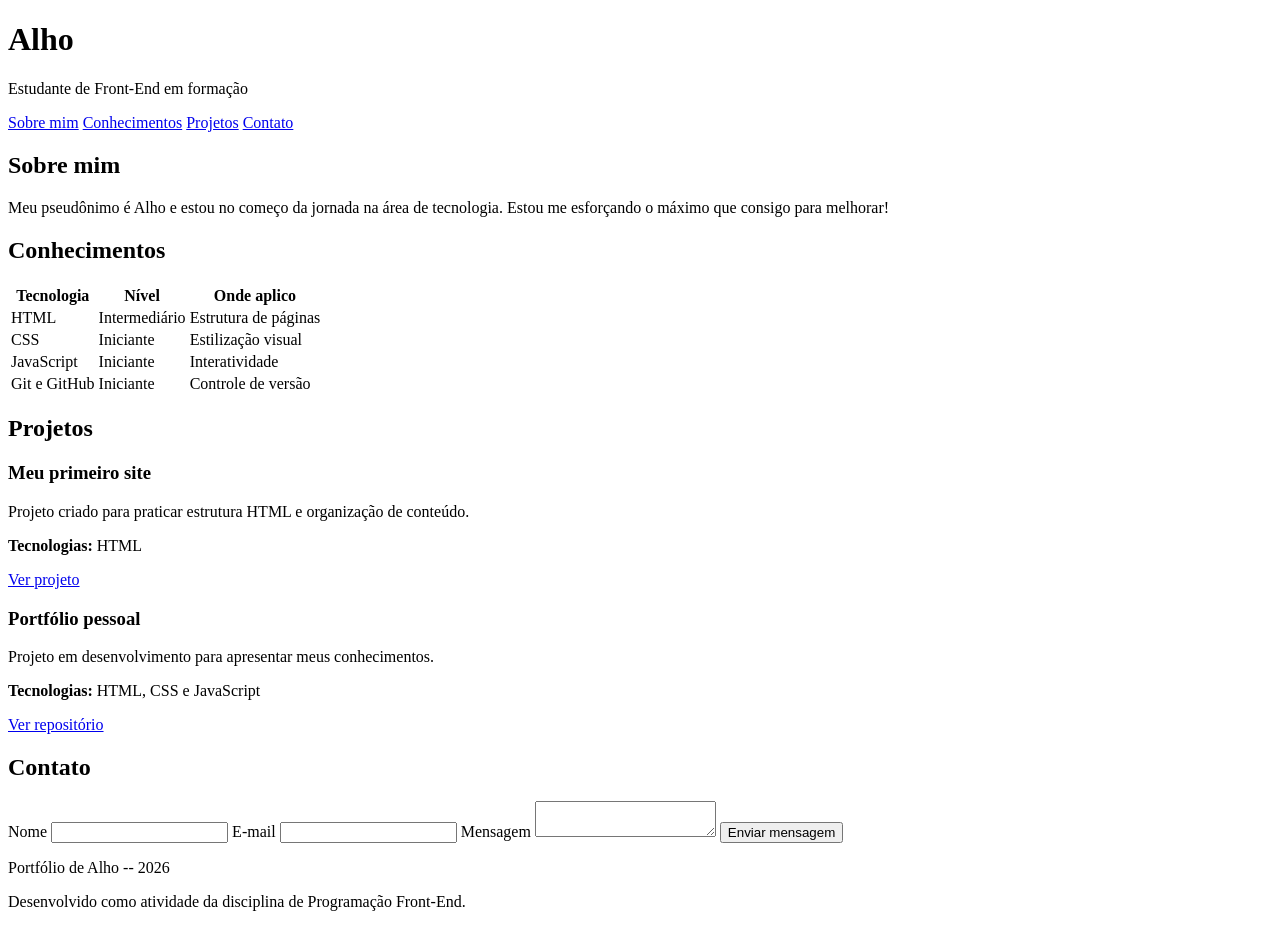
==== logica-frontend/Portfolio/index.html @ 8219e310 "começo dos estudos area frontend" ====
<!DOCTYPE html>
<html lang="pt-BR">
<head>
  <meta charset="UTF-8">
  <meta name="viewport" content="width=device-width, initial-scale=1.0">
  <title>Portfólio - Maria Oliveira</title>
  <link rel="stylesheet" href="style.css">
</head>
<body>
  <header>
    <h1>Alho</h1>
    <p>Estudante de Front-End em formação</p>
    <nav>
      <a href="#sobre">Sobre mim</a>
      <a href="#conhecimentos">Conhecimentos</a>
      <a href="#projetos">Projetos</a>
      <a href="#contato">Contato</a>
    </nav>
  </header>

  <main>
    <section id="sobre">
      <h2>Sobre mim</h2>
      <p>Meu pseudônimo é Alho e estou no começo da jornada na área de tecnologia. Estou me esforçando o máximo que consigo para melhorar!</p>
    </section>

    <section id="conhecimentos">
      <h2>Conhecimentos</h2>
      <table>
        <thead>
          <tr>
            <th>Tecnologia</th>
            <th>Nível</th>
            <th>Onde aplico</th>
          </tr>
        </thead>
        <tbody>
          <tr>
            <td>HTML</td>
            <td>Intermediário</td>
            <td>Estrutura de páginas</td>
          </tr>
          <tr>
            <td>CSS</td>
            <td>Iniciante</td>
            <td>Estilização visual</td>
          </tr>
          <tr>
            <td>JavaScript</td>
            <td>Iniciante</td>
            <td>Interatividade</td>
          </tr>
          <tr>
            <td>Git e GitHub</td>
            <td>Iniciante</td>
            <td>Controle de versão</td>
          </tr>
        </tbody>
      </table>
    </section>

    <section id="projetos">
      <h2>Projetos</h2>
      <article>
        <h3>Meu primeiro site</h3>
        <p>Projeto criado para praticar estrutura HTML e organização de conteúdo.</p>
        <p><strong>Tecnologias:</strong> HTML</p>
        <a href="#" target="_blank" rel="noopener noreferrer">Ver projeto</a>
      </article>
      <article>
        <h3>Portfólio pessoal</h3>
        <p>Projeto em desenvolvimento para apresentar meus conhecimentos.</p>
        <p><strong>Tecnologias:</strong> HTML, CSS e JavaScript</p>
        <a href="#" target="_blank" rel="noopener noreferrer">Ver repositório</a>
      </article>
    </section>

    <section id="contato">
      <h2>Contato</h2>
      <form>
        <label for="nome">Nome</label>
        <input type="text" id="nome" name="nome" required>

        <label for="email">E-mail</label>
        <input type="email" id="email" name="email" required>

        <label for="mensagem">Mensagem</label>
        <textarea id="mensagem" name="mensagem" required></textarea>

        <button type="submit">Enviar mensagem</button>
      </form>
    </section>
  </main>

  <footer>
    <p>Portfólio de Alho -- 2026</p>
    <p>Desenvolvido como atividade da disciplina de Programação Front-End.</p>
  </footer>
</body>
</html>
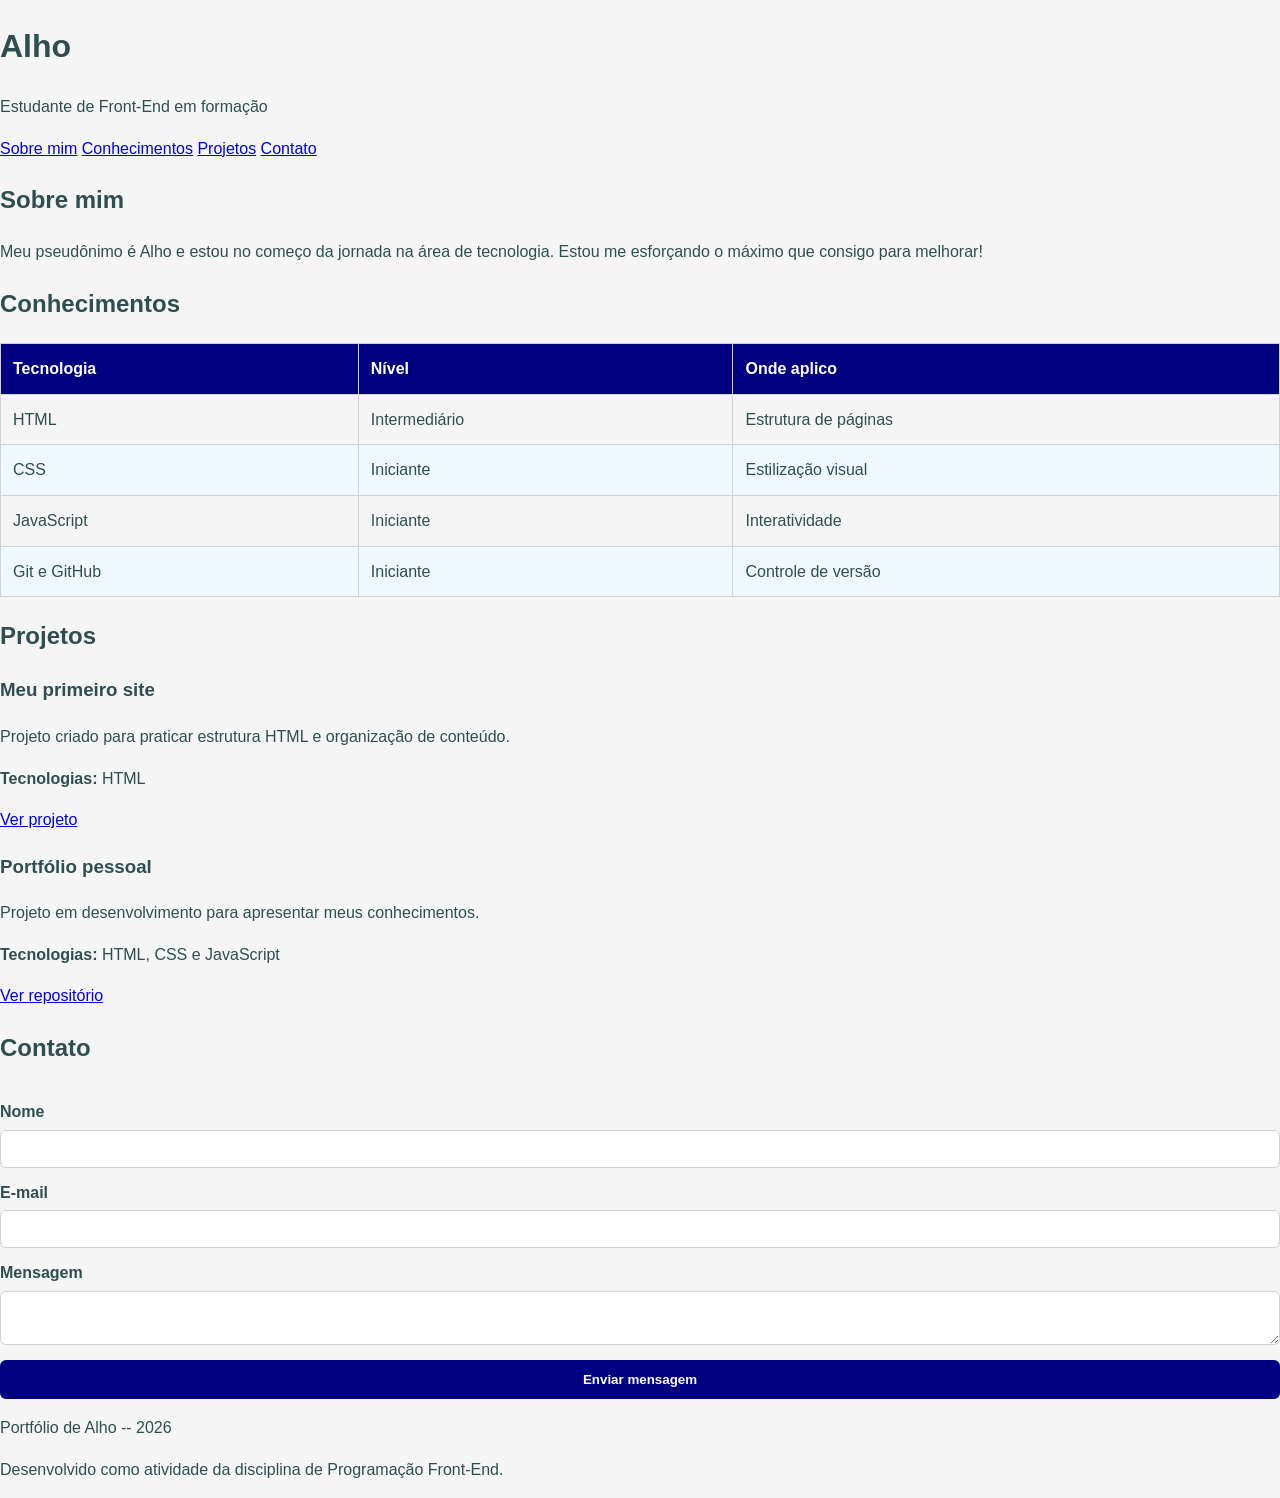
==== commit 4028cb37: "Portfolio HTML & CSS" ====
--- a/logica-frontend/Portfolio/index.html
+++ b/logica-frontend/Portfolio/index.html
@@ -6,6 +6,7 @@
   <title>Portfólio - Maria Oliveira</title>
   <link rel="stylesheet" href="style.css">
 </head>
+  <link rel="stylesheet" href="style.css">
 <body>
   <header>
     <h1>Alho</h1>
--- a/logica-frontend/Portfolio/style.css
+++ b/logica-frontend/Portfolio/style.css
@@ -0,0 +1,129 @@
+body {
+font-family: Arial, sans-serif;
+margin: 0;
+background-color: whitesmoke;
+color: darkslategray;
+line-height: 1.6;
+}
+
+.cabecalho {
+background-color: rgb(0, 0, 0);
+color: white;
+font-size: 15;
+padding: 30px;
+text-align: center;
+} 
+
+.menu a {
+color: white;
+text-decoration: none;
+margin: 0 12px;
+font-weight: bold;
+}
+
+.menu a:hover {
+color: gold;
+text-decoration: underline;
+}
+
+.secao {
+background-color: white;
+margin-bottom: 25px;
+padding: 25px;
+border: 1px solid lightgray;
+border-radius: 10px;
+}
+
+.extra {
+max-width: 1000px;
+margin: 0 auto 30px auto;
+padding: 25px;
+background-color: lightyellow;
+border-left: 6px solid gold;
+border-radius: 10px;
+}
+
+.cards {
+display: flex;
+gap: 20px;
+flex-wrap: wrap;
+}
+.card {
+background-color: aliceblue;
+border: 2px solid lightblue;
+border-radius: 12px;
+padding: 20px;
+flex: 1;
+min-width: 250px;
+}
+
+.botao {
+display: inline-block;
+margin-top: 10px;
+padding: 10px 16px;
+background-color: royalblue;
+color: white;
+text-decoration: none;
+border-radius: 8px;
+font-weight: bold;
+}
+.botao:hover {
+background-color: mediumblue;
+}
+
+table {
+width: 100%;
+border-collapse: collapse;
+margin-top: 15px;
+}
+th {
+background-color: navy;
+color: white;
+}
+th, td {
+border: 1px solid lightgray;
+padding: 12px;
+text-align: left;
+}
+tr:nth-child(even) {
+background-color: aliceblue;
+}
+
+form {
+display: flex;
+flex-direction: column;
+}
+label {
+margin-top: 12px;
+font-weight: bold;
+}
+input, textarea {
+margin-top: 5px;
+padding: 10px;
+border: 1px solid lightgray;
+border-radius: 6px;
+font-size: 14px;
+}
+button {
+margin-top: 15px;
+padding: 12px;
+background-color: navy;
+color: white;
+border: none;
+border-radius: 6px;
+font-weight: bold;
+cursor: pointer;
+}
+
+@media (max-width: 768px) {
+.menu a {
+display: block;
+margin: 10px 0;
+}
+.cards {
+flex-direction: column;
+}
+.cabecalho h1 {
+font-size: 28px;
+}
+}
--- a/logica-frontend/Portfolio/style.css
+++ b/logica-frontend/Portfolio/style.css
@@ -0,0 +1,129 @@
+body {
+font-family: Arial, sans-serif;
+margin: 0;
+background-color: whitesmoke;
+color: darkslategray;
+line-height: 1.6;
+}
+
+.cabecalho {
+background-color: rgb(0, 0, 0);
+color: white;
+font-size: 15;
+padding: 30px;
+text-align: center;
+} 
+
+.menu a {
+color: white;
+text-decoration: none;
+margin: 0 12px;
+font-weight: bold;
+}
+
+.menu a:hover {
+color: gold;
+text-decoration: underline;
+}
+
+.secao {
+background-color: white;
+margin-bottom: 25px;
+padding: 25px;
+border: 1px solid lightgray;
+border-radius: 10px;
+}
+
+.extra {
+max-width: 1000px;
+margin: 0 auto 30px auto;
+padding: 25px;
+background-color: lightyellow;
+border-left: 6px solid gold;
+border-radius: 10px;
+}
+
+.cards {
+display: flex;
+gap: 20px;
+flex-wrap: wrap;
+}
+.card {
+background-color: aliceblue;
+border: 2px solid lightblue;
+border-radius: 12px;
+padding: 20px;
+flex: 1;
+min-width: 250px;
+}
+
+.botao {
+display: inline-block;
+margin-top: 10px;
+padding: 10px 16px;
+background-color: royalblue;
+color: white;
+text-decoration: none;
+border-radius: 8px;
+font-weight: bold;
+}
+.botao:hover {
+background-color: mediumblue;
+}
+
+table {
+width: 100%;
+border-collapse: collapse;
+margin-top: 15px;
+}
+th {
+background-color: navy;
+color: white;
+}
+th, td {
+border: 1px solid lightgray;
+padding: 12px;
+text-align: left;
+}
+tr:nth-child(even) {
+background-color: aliceblue;
+}
+
+form {
+display: flex;
+flex-direction: column;
+}
+label {
+margin-top: 12px;
+font-weight: bold;
+}
+input, textarea {
+margin-top: 5px;
+padding: 10px;
+border: 1px solid lightgray;
+border-radius: 6px;
+font-size: 14px;
+}
+button {
+margin-top: 15px;
+padding: 12px;
+background-color: navy;
+color: white;
+border: none;
+border-radius: 6px;
+font-weight: bold;
+cursor: pointer;
+}
+
+@media (max-width: 768px) {
+.menu a {
+display: block;
+margin: 10px 0;
+}
+.cards {
+flex-direction: column;
+}
+.cabecalho h1 {
+font-size: 28px;
+}
+}
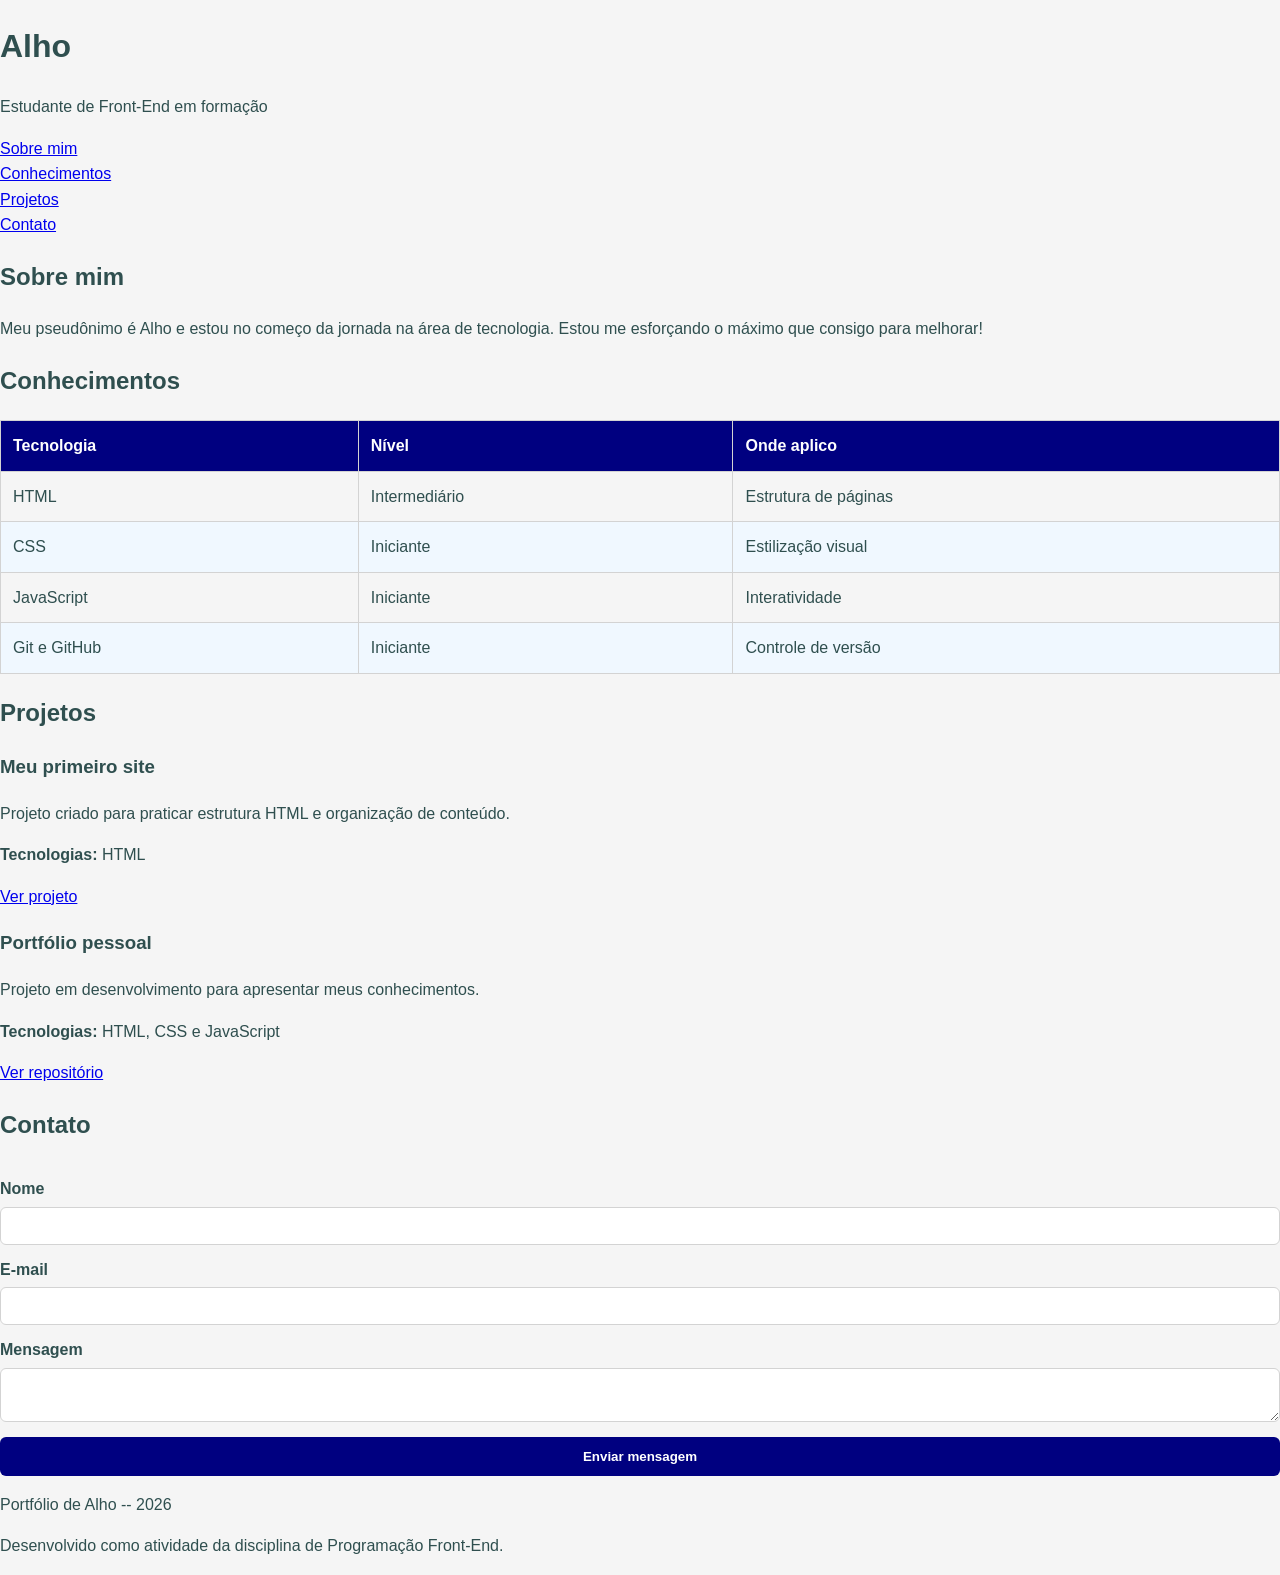
==== commit 650c7b46: "Atualização Portfolio" ====
--- a/logica-frontend/Portfolio/index.html
+++ b/logica-frontend/Portfolio/index.html
@@ -3,18 +3,23 @@
 <head>
   <meta charset="UTF-8">
   <meta name="viewport" content="width=device-width, initial-scale=1.0">
-  <title>Portfólio - Maria Oliveira</title>
+  <title>Portfólio - Alho</title>
   <link rel="stylesheet" href="style.css">
 </head>
-  <link rel="stylesheet" href="style.css">
 <body>
   <header>
     <h1>Alho</h1>
     <p>Estudante de Front-End em formação</p>
     <nav>
+      <div>
       <a href="#sobre">Sobre mim</a>
+      </div>
+      <div>
       <a href="#conhecimentos">Conhecimentos</a>
+      </div>
+      <div>
       <a href="#projetos">Projetos</a>
+      </div>
       <a href="#contato">Contato</a>
     </nav>
   </header>
@@ -27,7 +32,7 @@
 
     <section id="conhecimentos">
       <h2>Conhecimentos</h2>
-      <table>
+      <div class="tabela-container"><table>
         <thead>
           <tr>
             <th>Tecnologia</th>
@@ -57,7 +62,7 @@
             <td>Controle de versão</td>
           </tr>
         </tbody>
-      </table>
+      </table> </div>
     </section>
 
     <section id="projetos">
--- a/logica-frontend/Portfolio/style.css
+++ b/logica-frontend/Portfolio/style.css
@@ -1,129 +1,177 @@
 body {
-font-family: Arial, sans-serif;
-margin: 0;
-background-color: whitesmoke;
-color: darkslategray;
-line-height: 1.6;
+    font-family: Arial, sans-serif;
+    margin: 0;
+    background-color: whitesmoke;
+    color: darkslategray;
+    line-height: 1.6;
 }
 
 .cabecalho {
-background-color: rgb(0, 0, 0);
-color: white;
-font-size: 15;
-padding: 30px;
-text-align: center;
-} 
+    background-color: rgb(0, 0, 0);
+    color: white;
+    font-size: 24px; 
+    padding: 30px 15px;
+    text-align: center;
+}
+
+.menu {
+    display: flex;
+    justify-content: center;
+    flex-wrap: wrap;
+    margin-top: 15px;
+}
 
 .menu a {
-color: white;
-text-decoration: none;
-margin: 0 12px;
-font-weight: bold;
+    color: white;
+    text-decoration: none;
+    margin: 5px 12px;
+    font-weight: bold;
 }
 
 .menu a:hover {
-color: gold;
-text-decoration: underline;
+    color: gold;
+    text-decoration: underline;
 }
 
 .secao {
-background-color: white;
-margin-bottom: 25px;
-padding: 25px;
-border: 1px solid lightgray;
-border-radius: 10px;
+    background-color: white;
+    margin: 0 15px 25px 15px;
+    padding: 25px;
+    border: 1px solid lightgray;
+    border-radius: 10px;
 }
 
 .extra {
-max-width: 1000px;
-margin: 0 auto 30px auto;
-padding: 25px;
-background-color: lightyellow;
-border-left: 6px solid gold;
-border-radius: 10px;
+    max-width: 1000px;
+    margin: 0 15px 30px 15px;
+    padding: 25px;
+    background-color: lightyellow;
+    border-left: 6px solid gold;
+    border-radius: 10px;
+}
+
+@media (min-width: 1024px) {
+    .secao, .extra {
+        margin: 0 auto 25px auto;
+    }
 }
 
 .cards {
-display: flex;
-gap: 20px;
-flex-wrap: wrap;
+    display: flex;
+    gap: 20px;
+    flex-wrap: wrap;
 }
+
 .card {
-background-color: aliceblue;
-border: 2px solid lightblue;
-border-radius: 12px;
-padding: 20px;
-flex: 1;
-min-width: 250px;
+    background-color: aliceblue;
+    border: 2px solid lightblue;
+    border-radius: 12px;
+    padding: 20px;
+    flex: 1;
+    min-width: 250px;
 }
 
 .botao {
-display: inline-block;
-margin-top: 10px;
-padding: 10px 16px;
-background-color: royalblue;
-color: white;
-text-decoration: none;
-border-radius: 8px;
-font-weight: bold;
+    display: inline-block;
+    margin-top: 10px;
+    padding: 10px 16px;
+    background-color: royalblue;
+    color: white;
+    text-decoration: none;
+    border-radius: 8px;
+    font-weight: bold;
+    text-align: center;
 }
+
 .botao:hover {
-background-color: mediumblue;
+    background-color: mediumblue;
+}
+
+.tabela-container {
+    width: 100%;
+    overflow-x: auto;
+    margin-top: 15px;
 }
 
 table {
-width: 100%;
-border-collapse: collapse;
-margin-top: 15px;
+    width: 100%;
+    border-collapse: collapse;
 }
+
 th {
-background-color: navy;
-color: white;
+    background-color: navy;
+    color: white;
 }
+
 th, td {
-border: 1px solid lightgray;
-padding: 12px;
-text-align: left;
+    border: 1px solid lightgray;
+    padding: 12px;
+    text-align: left;
 }
+
 tr:nth-child(even) {
-background-color: aliceblue;
+    background-color: aliceblue;
 }
 
 form {
-display: flex;
-flex-direction: column;
+    display: flex;
+    flex-direction: column;
 }
+
 label {
-margin-top: 12px;
-font-weight: bold;
+    margin-top: 12px;
+    font-weight: bold;
 }
+
 input, textarea {
-margin-top: 5px;
-padding: 10px;
-border: 1px solid lightgray;
-border-radius: 6px;
-font-size: 14px;
+    margin-top: 5px;
+    padding: 10px;
+    border: 1px solid lightgray;
+    border-radius: 6px;
+    font-size: 14px;
 }
+
 button {
-margin-top: 15px;
-padding: 12px;
-background-color: navy;
-color: white;
-border: none;
-border-radius: 6px;
-font-weight: bold;
-cursor: pointer;
+    margin-top: 15px;
+    padding: 12px;
+    background-color: navy;
+    color: white;
+    border: none;
+    border-radius: 6px;
+    font-weight: bold;
+    cursor: pointer;
 }
 
 @media (max-width: 768px) {
-.menu a {
-display: block;
-margin: 10px 0;
+    .menu {
+        flex-direction: column; 
+        align-items: center;
+    }
+    
+    .menu a {
+        margin: 8px 0;
+        font-size: 18px; 
+    }
+
+    .cards {
+        flex-direction: column; 
+    }
+
+    .cabecalho h1 {
+        font-size: 28px;
+    }
+
+    .secao, .extra {
+        padding: 15px;
+    }
 }
-.cards {
-flex-direction: column;
-}
-.cabecalho h1 {
-font-size: 28px;
-}
+
+@media (max-width: 400px) {
+    .cabecalho h1 {
+        font-size: 22px;
+    }
+    th, td {
+        padding: 8px;
+        font-size: 14px;
+    }
 }
